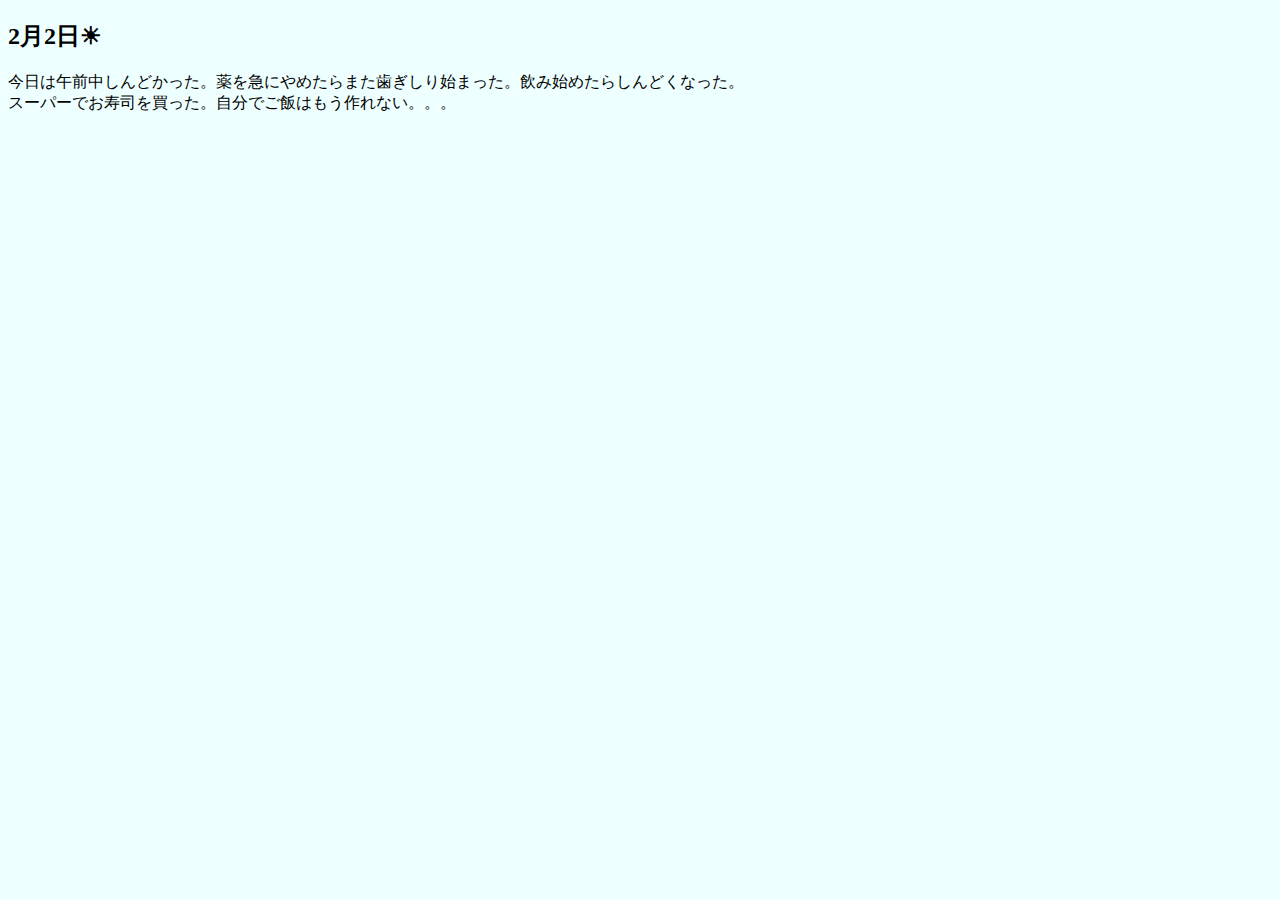
==== february.html @ c0f33471 "0202" ====
<!DOCTYPE html>
<html>
  <head>
        <title>2024年1月</title>
        <meta name="description" content="2024年1月日記。">
        <meta charset="utf-8">
        <link rel="stylesheet" href="stylesheet.css">
    </head>
    <body>
        <h2>2月2日☀</h2>
        <p>今日は午前中しんどかった。薬を急にやめたらまた歯ぎしり始まった。飲み始めたらしんどくなった。<br>
        スーパーでお寿司を買った。自分でご飯はもう作れない。。。</p>
   </body>
</html>
---- stylesheet.css ----
body {
    background-color: #EEFFFF;
    }

.box {
    padding: 0.2em 0.5em;
    background-color: #d6ebff;
    box-shadow: 0px 0px 0px 10px #d6ebff;
    border: dashed 2px white;
}

.pictures {
    margin-top: 30px;
    margin-bottom: 30px;
}

a {
    text-decoration: none;
    color: black;
}
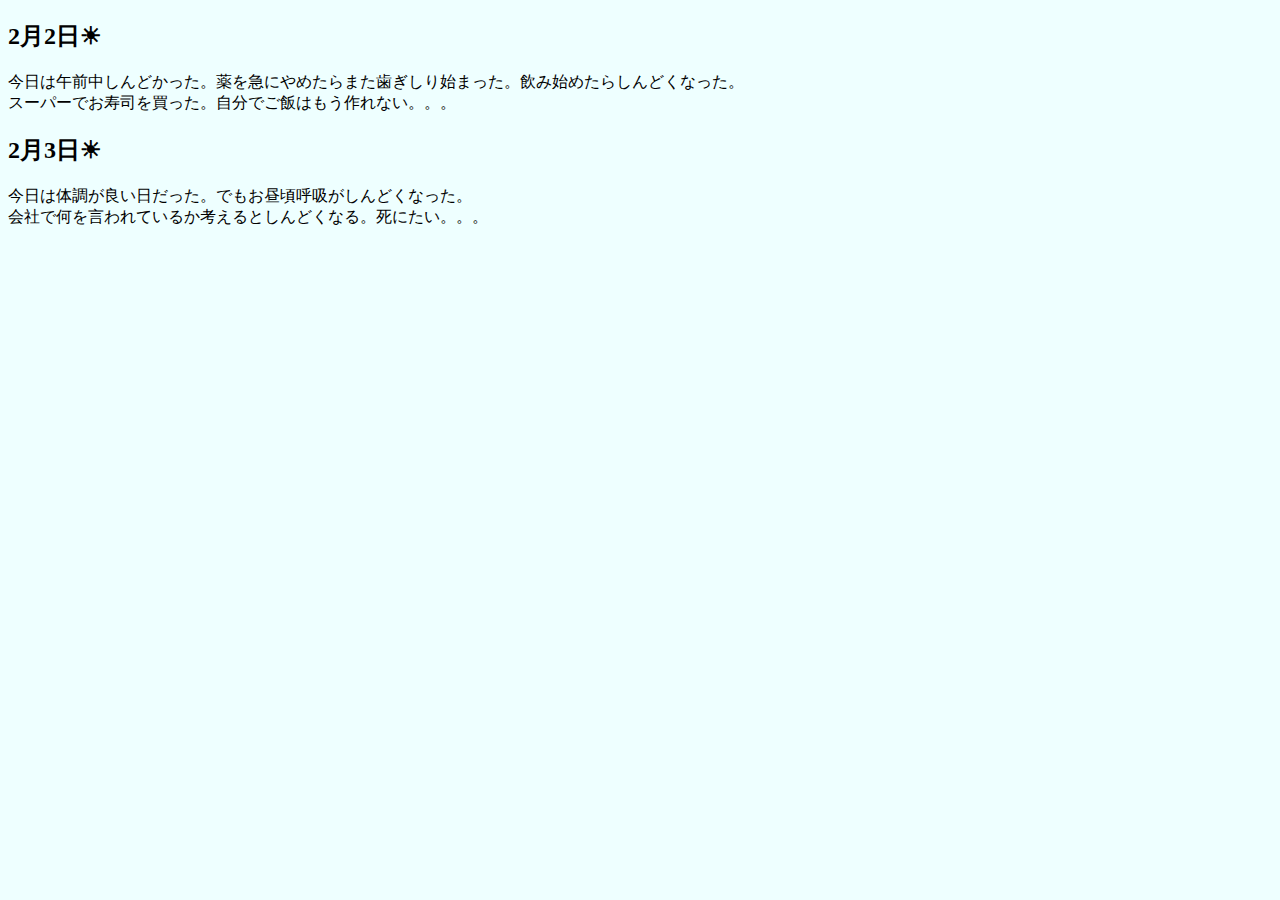
==== commit 13b68e68: "0203" ====
--- a/february.html
+++ b/february.html
@@ -10,5 +10,8 @@
         <h2>2月2日☀</h2>
         <p>今日は午前中しんどかった。薬を急にやめたらまた歯ぎしり始まった。飲み始めたらしんどくなった。<br>
         スーパーでお寿司を買った。自分でご飯はもう作れない。。。</p>
+        <h2>2月3日☀</h2>
+        <p>今日は体調が良い日だった。でもお昼頃呼吸がしんどくなった。<br>
+        会社で何を言われているか考えるとしんどくなる。死にたい。。。</p>
    </body>
 </html>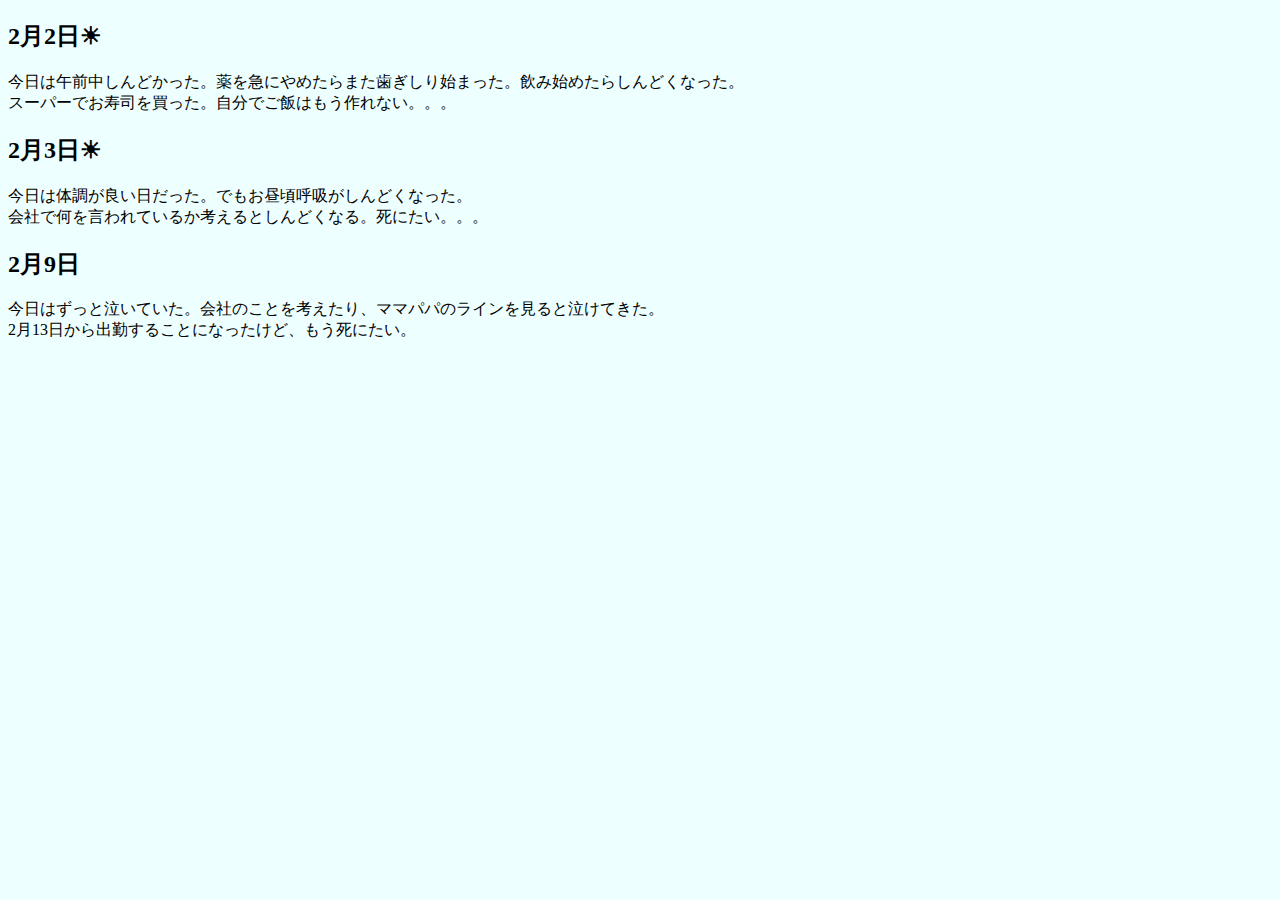
==== commit 1ac6211d: "0209" ====
--- a/february.html
+++ b/february.html
@@ -13,5 +13,8 @@
         <h2>2月3日☀</h2>
         <p>今日は体調が良い日だった。でもお昼頃呼吸がしんどくなった。<br>
         会社で何を言われているか考えるとしんどくなる。死にたい。。。</p>
+        <h2>2月9日</h2>
+        <p>今日はずっと泣いていた。会社のことを考えたり、ママパパのラインを見ると泣けてきた。<br>
+        2月13日から出勤することになったけど、もう死にたい。</p>
    </body>
 </html>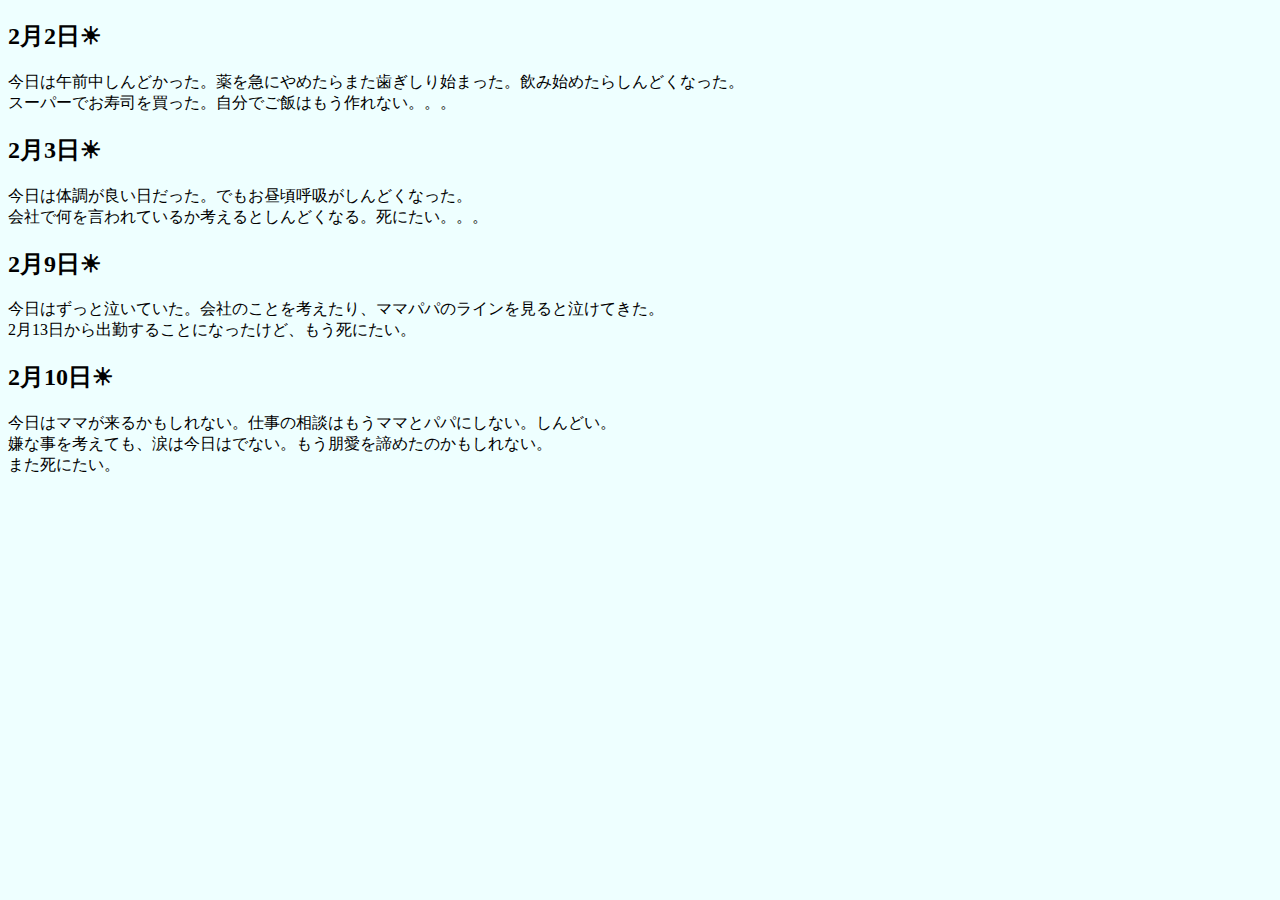
==== commit 8398b9ac: "0210" ====
--- a/february.html
+++ b/february.html
@@ -13,8 +13,12 @@
         <h2>2月3日☀</h2>
         <p>今日は体調が良い日だった。でもお昼頃呼吸がしんどくなった。<br>
         会社で何を言われているか考えるとしんどくなる。死にたい。。。</p>
-        <h2>2月9日</h2>
+        <h2>2月9日☀</h2>
         <p>今日はずっと泣いていた。会社のことを考えたり、ママパパのラインを見ると泣けてきた。<br>
         2月13日から出勤することになったけど、もう死にたい。</p>
+        <h2>2月10日☀</h2>
+        <p>今日はママが来るかもしれない。仕事の相談はもうママとパパにしない。しんどい。<br>
+        嫌な事を考えても、涙は今日はでない。もう朋愛を諦めたのかもしれない。<br>
+        また死にたい。</p>
    </body>
 </html>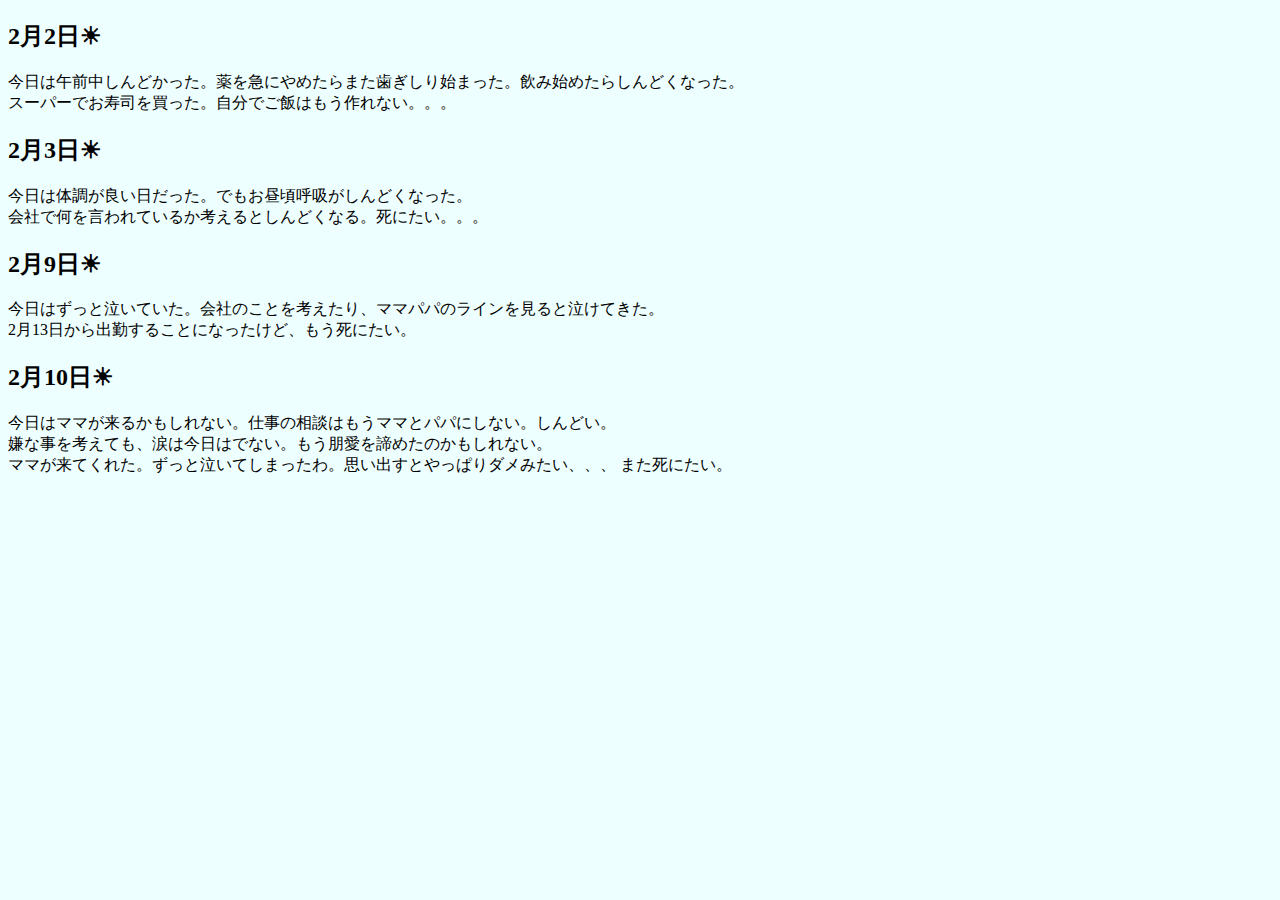
==== commit 564da4a2: "0210" ====
--- a/february.html
+++ b/february.html
@@ -19,6 +19,7 @@
         <h2>2月10日☀</h2>
         <p>今日はママが来るかもしれない。仕事の相談はもうママとパパにしない。しんどい。<br>
         嫌な事を考えても、涙は今日はでない。もう朋愛を諦めたのかもしれない。<br>
+        ママが来てくれた。ずっと泣いてしまったわ。思い出すとやっぱりダメみたい、、、
         また死にたい。</p>
    </body>
 </html>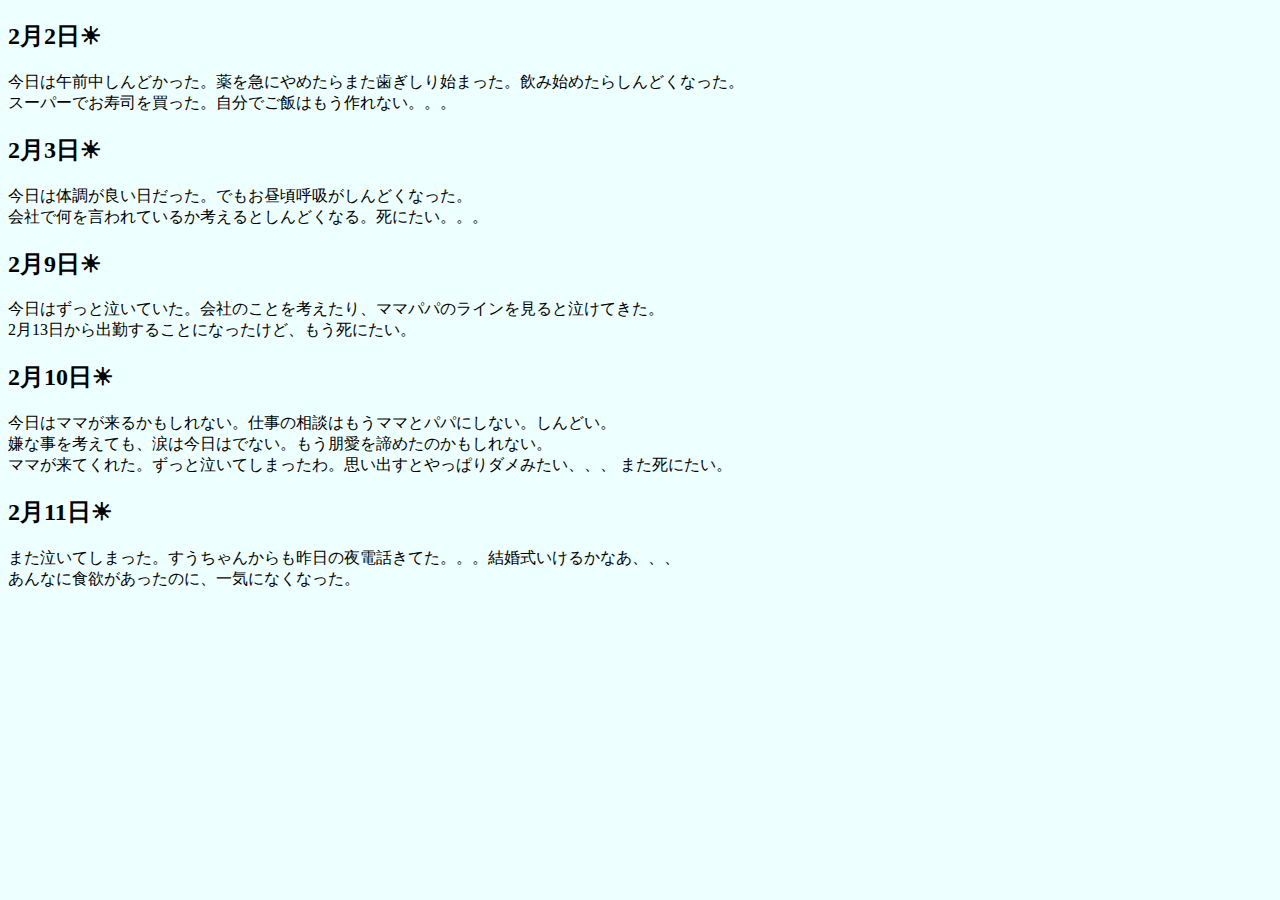
==== commit 58bb9cbc: "0211" ====
--- a/february.html
+++ b/february.html
@@ -21,5 +21,8 @@
         嫌な事を考えても、涙は今日はでない。もう朋愛を諦めたのかもしれない。<br>
         ママが来てくれた。ずっと泣いてしまったわ。思い出すとやっぱりダメみたい、、、
         また死にたい。</p>
+        <h2>2月11日☀</h2>
+        <p>また泣いてしまった。すうちゃんからも昨日の夜電話きてた。。。結婚式いけるかなあ、、、<br>
+        あんなに食欲があったのに、一気になくなった。</p>
    </body>
 </html>